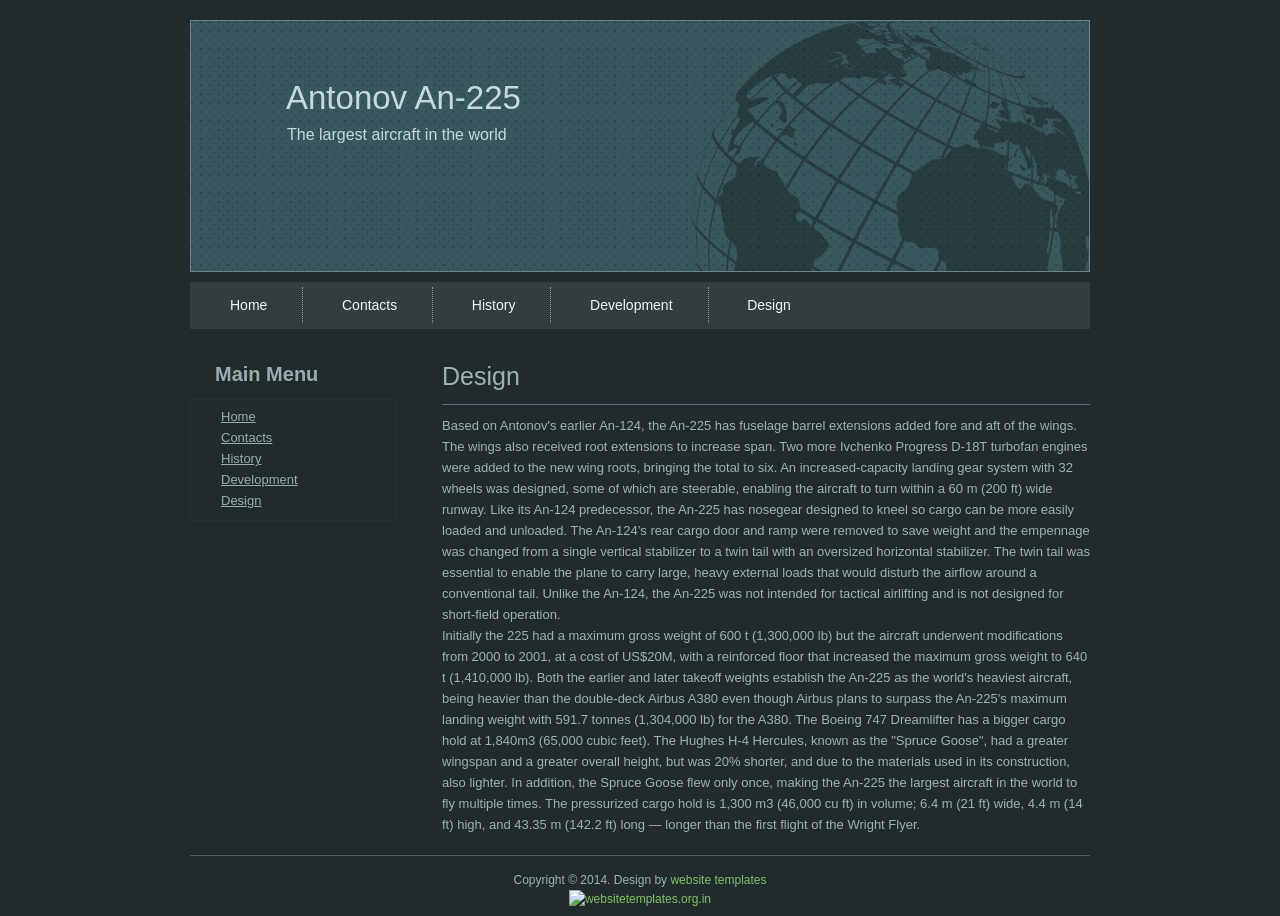
==== code/web/pages/design.html @ af862401 "Final homework" ====
<!DOCTYPE html>
<html>
<head>
<meta charset="character_set">
<title>Template 2</title>
<meta name="description" content="A description of your website">
<meta name="keywords" content="keyword1, keyword2, keyword3">
<link href="../css/style.css" rel="stylesheet" type="text/css">
</head>
<body>

<div id="wrapper"> 

  <div id="header"> 

    <div class="top_banner">
      <h1>Antonov An-225</h1>
      <p>The largest aircraft in the world</p>
    </div>

    <div class="navigation">
      <ul>
        <li><a href="../index.html">Home</a></li>
        <li><a href="contact.html">Contacts</a></li>
        <li><a href="history.html">History</a></li>
        <li><a href="development.html">Development</a></li>
        <li><a href="design.html">Design</a></li>
      </ul>
    </div>

  </div>

  <div id="page_content"> 

    <div class="left_side_bar"> 

      <div class="col_1">
        <h1>Main Menu</h1>
        <div class="box">
          <ul>
            <li><a href="../index.html">Home</a></li>
            <li><a href="contact.html">Contacts</a></li>
            <li><a href="history.html">History</a></li>
            <li><a href="development.html">Development</a></li>
            <li><a href="design.html">Design</a></li>
          </ul>
        </div>
      </div>
    </div>

    <div class="right_section">
      <div class="common_content">
        <h2>Design</h2>
        <hr>
	   <p>Based on Antonov's earlier An-124, the An-225 has fuselage barrel extensions added fore and aft of the wings. The wings also received root extensions to increase span. Two more Ivchenko Progress D-18T turbofan engines were added to the new wing roots, bringing the total to six. An increased-capacity landing gear system with 32 wheels was designed, some of which are steerable, enabling the aircraft to turn within a 60 m (200 ft) wide runway. Like its An-124 predecessor, the An-225 has nosegear designed to kneel so cargo can be more easily loaded and unloaded. The An-124�s rear cargo door and ramp were removed to save weight and the empennage was changed from a single vertical stabilizer to a twin tail with an oversized horizontal stabilizer. The twin tail was essential to enable the plane to carry large, heavy external loads that would disturb the airflow around a conventional tail. Unlike the An-124, the An-225 was not intended for tactical airlifting and is not designed for short-field operation.</p>
	   <p>Initially the 225 had a maximum gross weight of 600 t (1,300,000 lb) but the aircraft underwent modifications from 2000 to 2001, at a cost of US$20M, with a reinforced floor that increased the maximum gross weight to 640 t (1,410,000 lb). Both the earlier and later takeoff weights establish the An-225 as the world's heaviest aircraft, being heavier than the double-deck Airbus A380 even though Airbus plans to surpass the An-225's maximum landing weight with 591.7 tonnes (1,304,000 lb) for the A380. The Boeing 747 Dreamlifter has a bigger cargo hold at 1,840m3 (65,000 cubic feet). The Hughes H-4 Hercules, known as the "Spruce Goose", had a greater wingspan and a greater overall height, but was 20% shorter, and due to the materials used in its construction, also lighter. In addition, the Spruce Goose flew only once, making the An-225 the largest aircraft in the world to fly multiple times. The pressurized cargo hold is 1,300 m3 (46,000 cu ft) in volume; 6.4 m (21 ft) wide, 4.4 m (14 ft) high, and 43.35 m (142.2 ft) long � longer than the first flight of the Wright Flyer.</p>
        </div>
    </div>

    <div class="clear"></div>
    
    <!--start footer from here-->
    <div id="footer">Copyright &copy; 2014. Design by <a href="http://www.websitetemplates.org.in" target="_blank">website templates</a><br>
    
    <!--DO NOT remove footer link-->
    <!--Template designed by--><a href="http://www.websitetemplates.org.in"><img src="images/copyright.gif" class="copyright" alt="websitetemplates.org.in"></a></div>
	
    <!--/. end footer from here-->
  </div>

</div>

</body></html>
---- code/web/css/style.css ----
html, body, div, h1, h2, p, a, em, font, img, ul, li, hr {
	margin:0;
	padding:0;
	border:0;
	outline:0;
	font-size:100%;
	vertical-align:baseline;
	background:none;
}

ul {
	list-style-type:none;
}

h1, h2, li {
	line-height:100%;
}

body {
	margin:0px;
	padding:0px;
	font-size:13px;
	line-height:21px;
	color:#9FB1B2;
	font-family:Arial, Helvetica, sans-serif;
	background-color:#212b2d;
}

h1, h2 {
	font-weight:normal;
}

h1 {
	font-size:33px;
	margin-bottom:15px;
	margin-top:10px;
}

h2 {
	font-size:25px;
	margin-bottom:15px;
	margin-top:10px;
}

	a {color: #81c266;text-decoration: underline;}
	a:hover {color: #81c266;text-decoration: none;}
	
	
	hr {border-bottom: 1px solid #5F6C73; width:100%; margin-bottom:10px;}
/*
.left {
	float:left;
}

.right {
	float:right;
}
*/
.copyright {
	border: 0px;
	height: 1px;
	width: 1px;
}

#wrapper {
	width:900px;
	margin:0 auto;
	padding:20px;
}


#header {
	padding:0px 0px 20px;
}

#header .top_banner{
	background:url(../images/header.jpg) no-repeat left top;
	height:190px;
	padding:60px 0 0 95px;
	border:#6C8286 solid 1px;
	margin-bottom:10px;
}

#header h1{
	color:#c3dae0;
	margin:0px;
	padding:0px 0px 10px;
}

#header p{
	font-size:16px;
	margin-left:1px;
	color:#c3dae0;
}

.navigation{
	margin-bottom:5px;
	padding:13px 5px;
	background: #333d3f; 
}

.navigation ul li{
	margin:0px;
	padding:10px 35px;
	display:inline;
	font-size:14px;
	border-right:#91969a dotted 1px; 
}

.navigation ul li a{
	color:#F5F5F5;
	text-decoration:none;
}

.navigation ul li a:hover{
	text-decoration:underline;
}

.navigation ul li:last-child {
	border-right:none;
}

#page_content .right_section{
	width:72%;
	float:right;
}

.common_content{
	padding:0 0 20px 0;
}

.left_side_bar{
	width:23%;
	float:left;
}

.left_side_bar h1{
	font-size:20px;
	padding:0 0 0 25px;
	font-weight:bold;
	margin-bottom:15px;
	color:#9aacae;
}

.left_side_bar .col_1{
	padding:0px 0 20px 0;
}

.left_side_bar .col_1 .box{
	padding:10px 15px 5px;
	border:#283032 solid 1px;
}

.left_side_bar .col_1 .box ul li{
	margin:0px 0px 8px;
	padding:0px 0px 0px 15px;
	font-size:13px;
	list-style-type:none;
}

.left_side_bar .col_1 .box ul li a{
	color:#9aacae;
	text-decoration:underline;
}

.left_side_bar .col_1 .box ul li a:hover{
	color:#9aacae;
	text-decoration:none;
}


/*----start footer content----*/
#footer{
	clear:both;
	margin-top:18px;
	padding:15px 0 0px 0;
	height:25px;
	text-align:center;
	font-family:Verdana, Geneva, sans-serif;
	font-size:12px;
	line-height:19px;
	border-top:#525b60 solid 1px;
}

#footer a{
	color: #81c266;
	text-decoration:none;
}

#footer a:hover{
	color: #81c266;
	text-decoration:underline;
}

/*----end footer content----*/
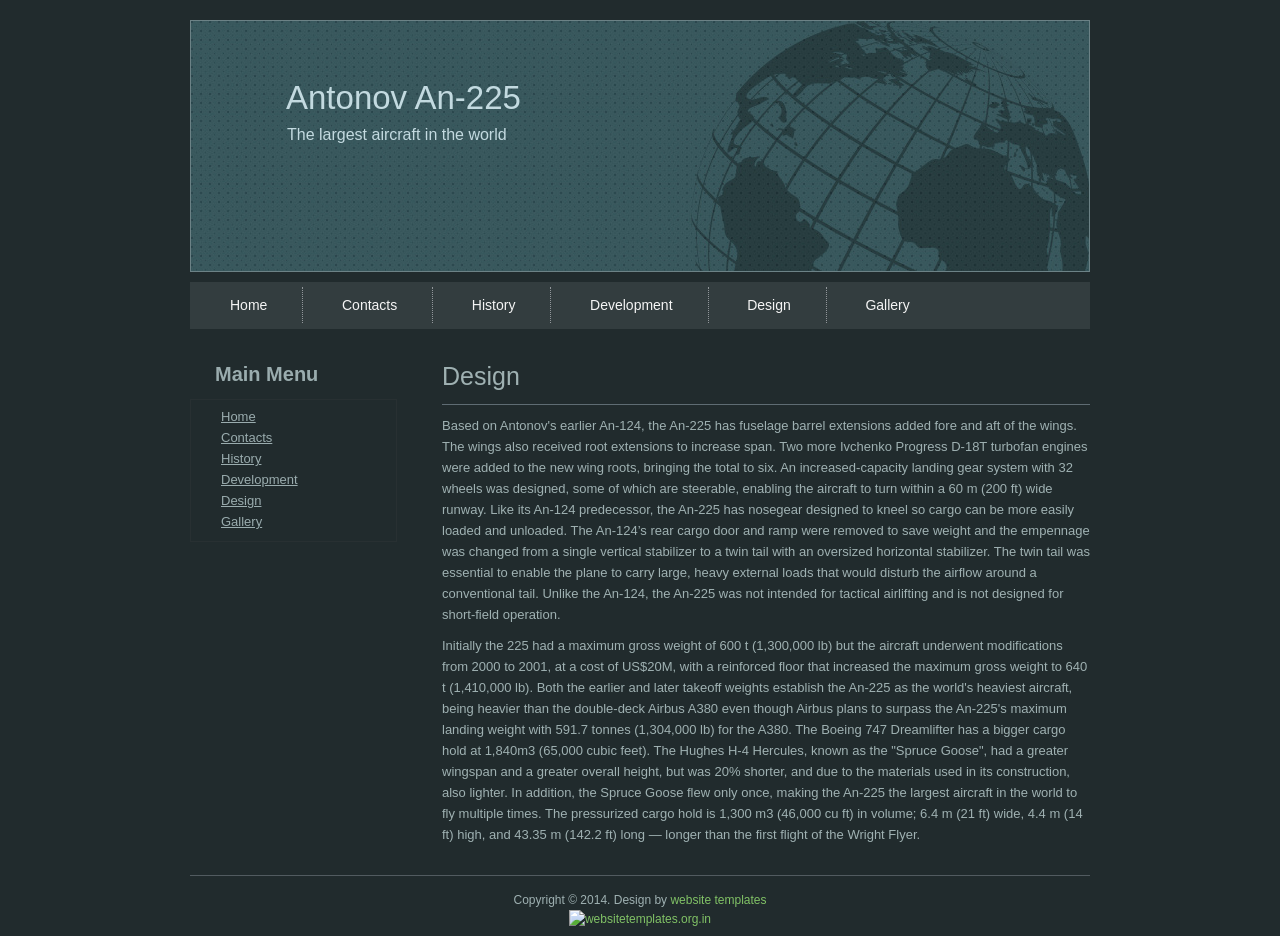
==== commit f988f9a2: "New gallery" ====
--- a/code/web/pages/design.html
+++ b/code/web/pages/design.html
@@ -2,7 +2,7 @@
 <html>
 <head>
 <meta charset="character_set">
-<title>Template 2</title>
+<title>Design</title>
 <meta name="description" content="A description of your website">
 <meta name="keywords" content="keyword1, keyword2, keyword3">
 <link href="../css/style.css" rel="stylesheet" type="text/css">
@@ -25,6 +25,7 @@
         <li><a href="history.html">History</a></li>
         <li><a href="development.html">Development</a></li>
         <li><a href="design.html">Design</a></li>
+	   <li><a href="gallery.html">Gallery</a></li>
       </ul>
     </div>
 
@@ -43,6 +44,7 @@
             <li><a href="history.html">History</a></li>
             <li><a href="development.html">Development</a></li>
             <li><a href="design.html">Design</a></li>
+		 <li><a href="gallery.html">Gallery</a></li>
           </ul>
         </div>
       </div>
--- a/code/web/css/style.css
+++ b/code/web/css/style.css
@@ -129,6 +129,14 @@
 	padding:0 0 20px 0;
 }
 
+.common_content p{
+	padding: 0 0 10px 0;
+}
+
+.common_content .img{
+	display:inline;
+}
+
 .left_side_bar{
 	width:23%;
 	float:left;
@@ -168,8 +176,6 @@
 	text-decoration:none;
 }
 
-
-/*----start footer content----*/
 #footer{
 	clear:both;
 	margin-top:18px;
@@ -190,6 +196,4 @@
 #footer a:hover{
 	color: #81c266;
 	text-decoration:underline;
-}
-
-/*----end footer content----*/+}
